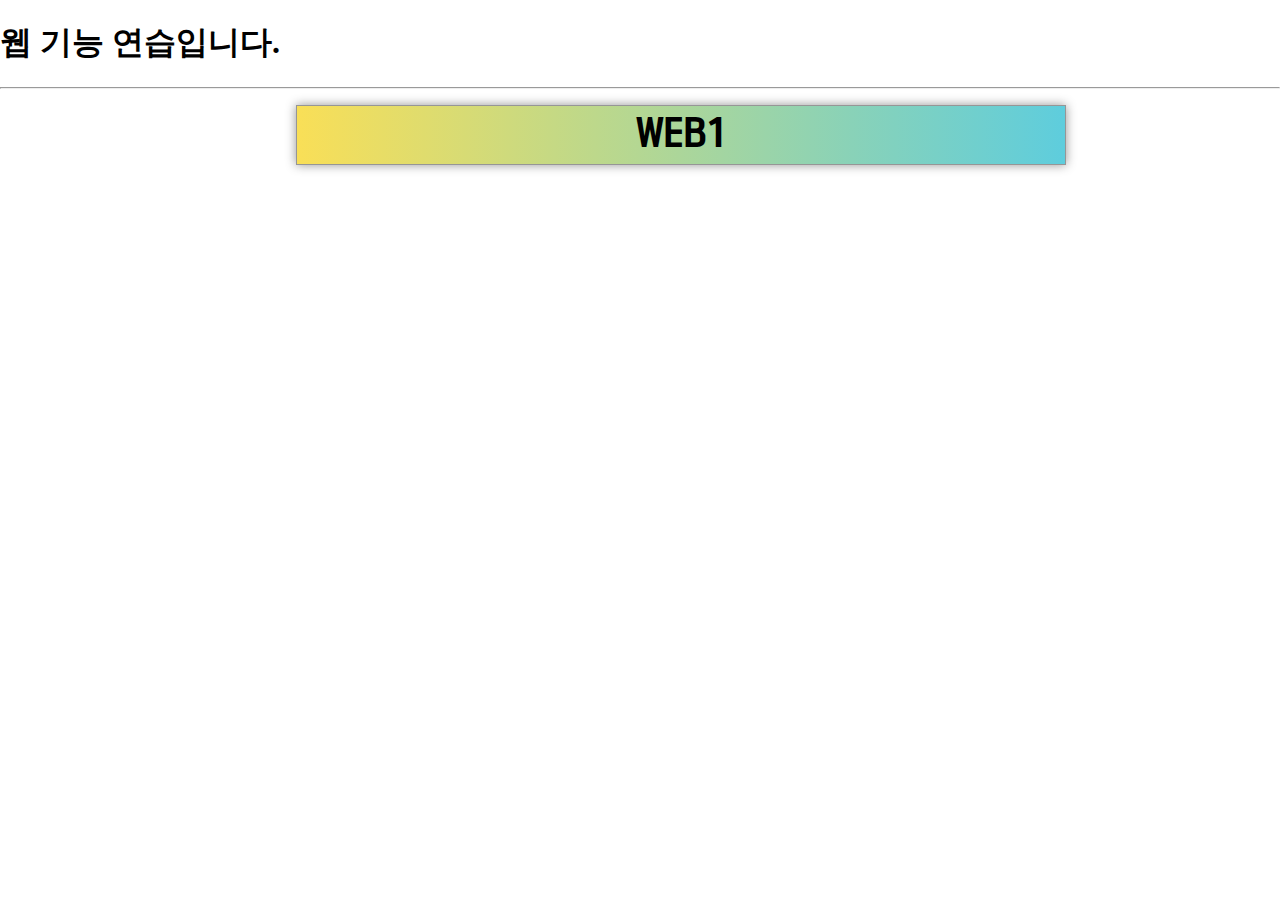
==== 웹연습/index.html @ 7d7f8689 "dd" ====
<!DOCTYPE html>
<html lang="en" dir="ltr">
  <head>
    <meta charset="utf-8">
    <title>웹기능연습</title>
    <link rel="stylesheet" href="css/core.css">
    <link rel="stylesheet" href="fonts/font.css">
    <link rel="stylesheet" href="css/index.css">
    <script src="js/jquery-min.js" charset="utf-8"></script>
    <script type="text/javascript">
    $(document).ready(function(){
      $('li').hover(function(){
        $('li > a').css({"color":"white"});
      },function(){
        $('li > a').css({"color":"black"});
      });

    });

    </script>
  </head>
  <body>
    <h1>웹 기능 연습입니다.</h1>
    <hr>
    <ul class="container">
      <!-- <li><a href="#"></a></li> -->
      <li><a href="web1.html">WEB1</a></li>
    </ul>
  </body>
</html>
---- 웹연습/css/core.css ----
html,body{
  margin:0;
  padding:0;
  width: 100%;
}

.container{
  text-align: center;
  margin-left: 20%;
  width: 60%;
}
---- 웹연습/fonts/font.css ----
@font-face {
  font-family: BS1;
  src: local(a1),
       url(a1.ttf) format('truetype'),
       url(a1.woff) format('woff');
  font-style: normal;
  font-weight: normal;
  unicode-range: U+0-10FFFF;
}
@font-face {
  font-family: BS2;
  src: local(a2),
       url(a2.ttf) format('truetype'),
       url(a2.woff) format('woff');
  font-style: normal;
  font-weight: normal;
  unicode-range: U+0-10FFFF;
}
@font-face {
  font-family: BS3;
  src: local(a3),
       url(a3.ttf) format('truetype'),
       url(a3.woff) format('woff');
  font-style: normal;
  font-weight: normal;
  unicode-range: U+0-10FFFF;
}
@font-face {
  font-family: BS4;
  src: local(a4),
       url(a4.ttf) format('truetype'),
       url(a4.woff) format('woff');
  font-style: normal;
  font-weight: normal;
  unicode-range: U+0-10FFFF;
}
@font-face {
  font-family: BS5;
  src: local(a5),
       url(a5.ttf) format('truetype'),
       url(a5.woff) format('woff');
  font-style: normal;
  font-weight: normal;
  unicode-range: U+0-10FFFF;
}
@font-face {
  font-family: JMDB;
  src: local(JMDB),
       url(JMDB.ttf) format('truetype'),
       url(JMDB.woff) format('woff');
  font-style: normal;
  font-weight: normal;
  unicode-range: U+0-10FFFF;
}
---- 웹연습/css/index.css ----
li{
  list-style: none;
  width: 100%;
  height: 50px;
  border:1px solid #969696;
  box-shadow:0 0 10px #959595;
  font-size: 2em;
  font-family: 'BS5';
  padding-top:1%;
  background: linear-gradient(to right,rgb(249, 223, 87),rgb(94, 205, 221));
  cursor: pointer;
}
li:hover{
  background: linear-gradient(to right,rgb(125, 111, 39),rgb(39, 89, 96));

}
a{
  text-decoration: none;
  color:black;
}
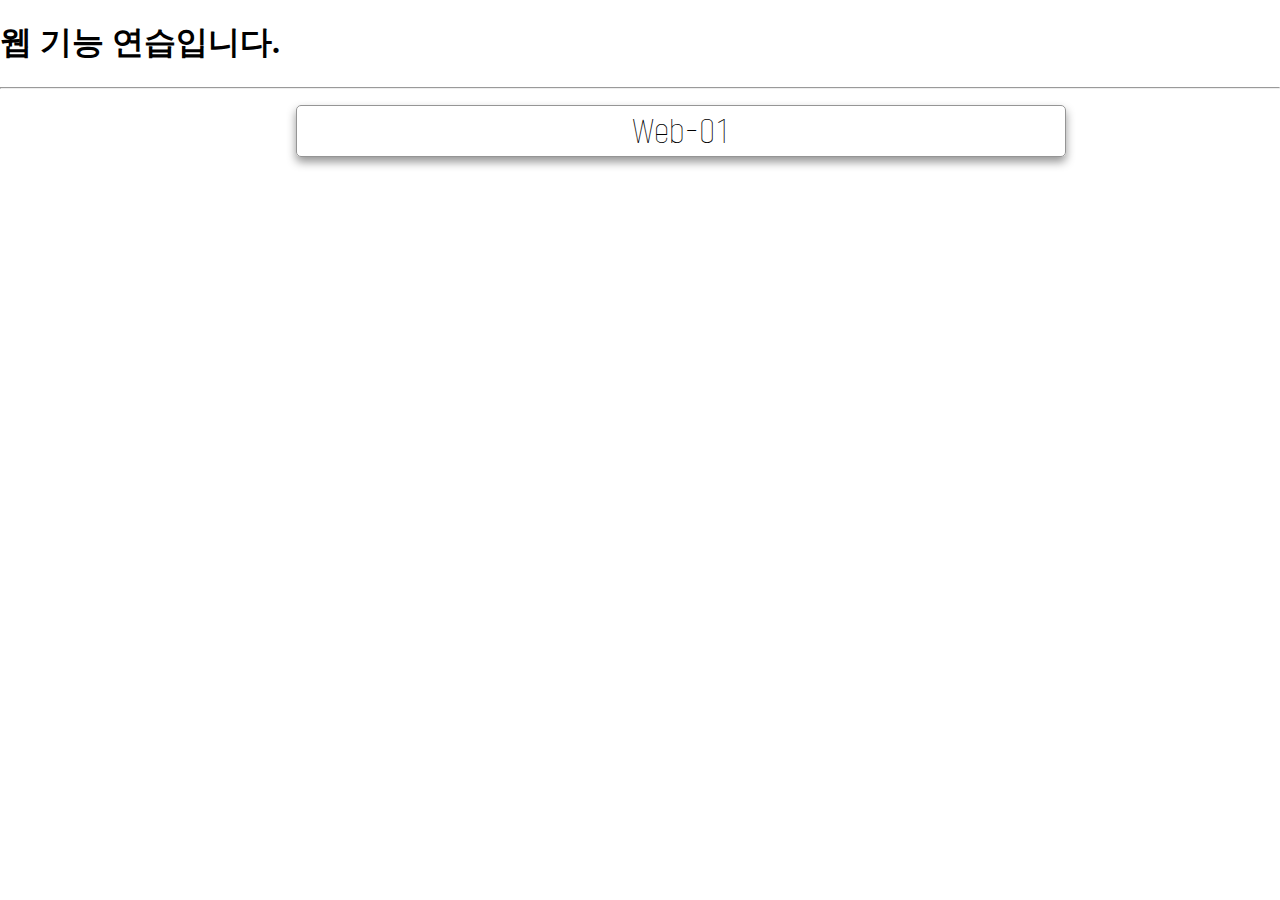
==== commit fdd62354: "1" ====
--- a/웹연습/index.html
+++ b/웹연습/index.html
@@ -9,6 +9,7 @@
     <script src="js/jquery-min.js" charset="utf-8"></script>
     <script type="text/javascript">
     $(document).ready(function(){
+
       $('li').hover(function(){
         $('li > a').css({"color":"white"});
       },function(){
@@ -24,7 +25,13 @@
     <hr>
     <ul class="container">
       <!-- <li><a href="#"></a></li> -->
-      <li><a href="web1.html">WEB1</a></li>
+      <li><a href="web1.html">Web-01</a></li>
     </ul>
+    <script type="text/javascript">
+    console.log($('li').outerHeight());
+    console.log(($('li').outerHeight()-$('li a').outerHeight())/2);
+    $('li a').css({'margin-top':($('li').outerHeight()-$('li a').outerHeight())/2+'px'})
+
+    </script>
   </body>
 </html>
--- a/웹연습/css/index.css
+++ b/웹연습/css/index.css
@@ -2,19 +2,25 @@
   list-style: none;
   width: 100%;
   height: 50px;
-  border:1px solid #969696;
-  box-shadow:0 0 10px #959595;
-  font-size: 2em;
-  font-family: 'BS5';
-  padding-top:1%;
-  background: linear-gradient(to right,rgb(249, 223, 87),rgb(94, 205, 221));
+  border:1px solid #959595;
+  box-shadow:0 5px 10px #959595;
+  font-size: 1.6em;
+  font-family: 'BS1';
+  transition: background 0.3s;
   cursor: pointer;
+  border-radius: 5px;
 }
 li:hover{
-  background: linear-gradient(to right,rgb(125, 111, 39),rgb(39, 89, 96));
+  background-color: black;
+  opacity: 0.6;
+
 
 }
 a{
+  display: block;
+
   text-decoration: none;
   color:black;
+  transition: color 0.3s;
+
 }
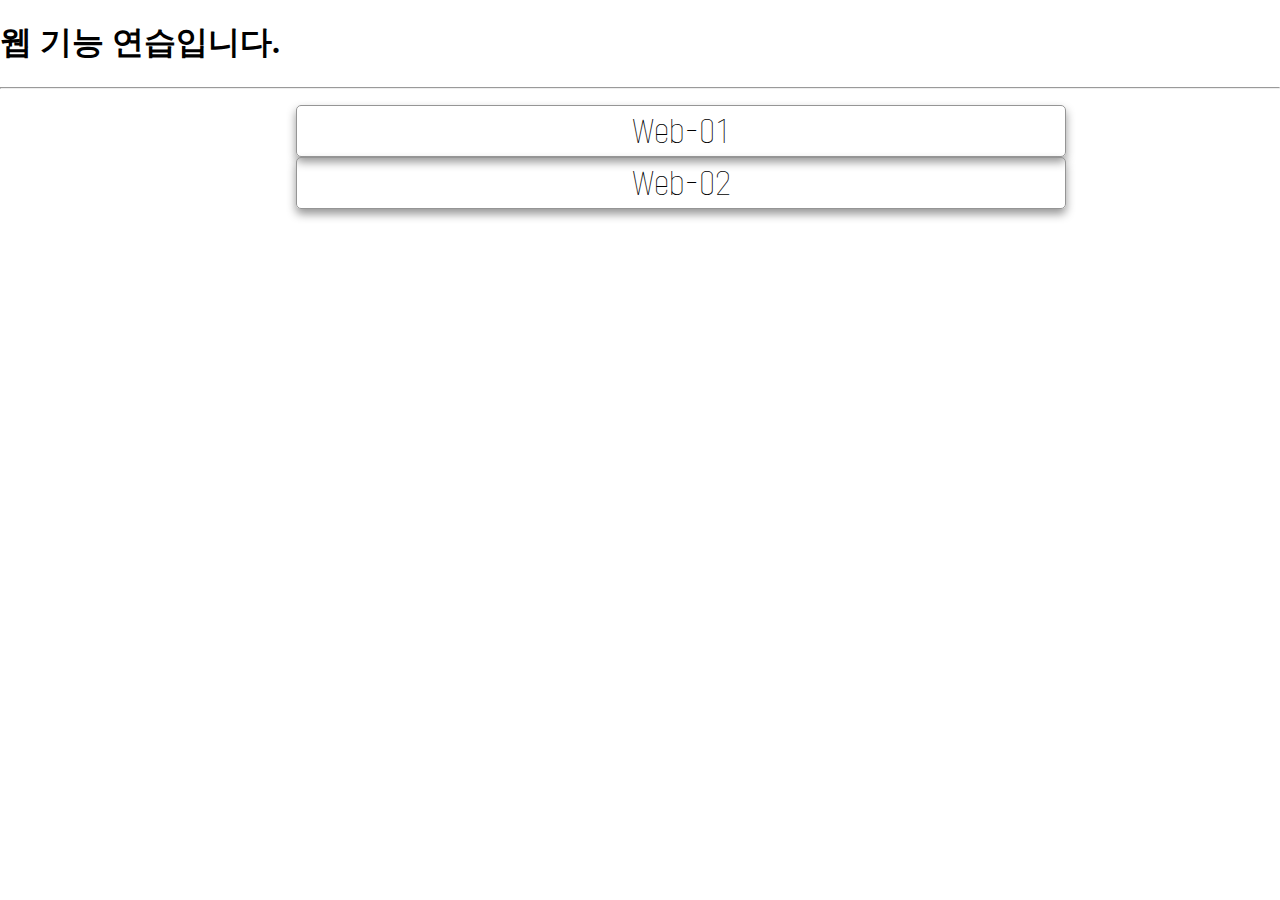
==== commit 6d04a9dd: "in PC방" ====
--- a/웹연습/index.html
+++ b/웹연습/index.html
@@ -26,6 +26,7 @@
     <ul class="container">
       <!-- <li><a href="#"></a></li> -->
       <li><a href="web1.html">Web-01</a></li>
+      <li><a href="web2.html">Web-02</a></li>
     </ul>
     <script type="text/javascript">
     console.log($('li').outerHeight());
